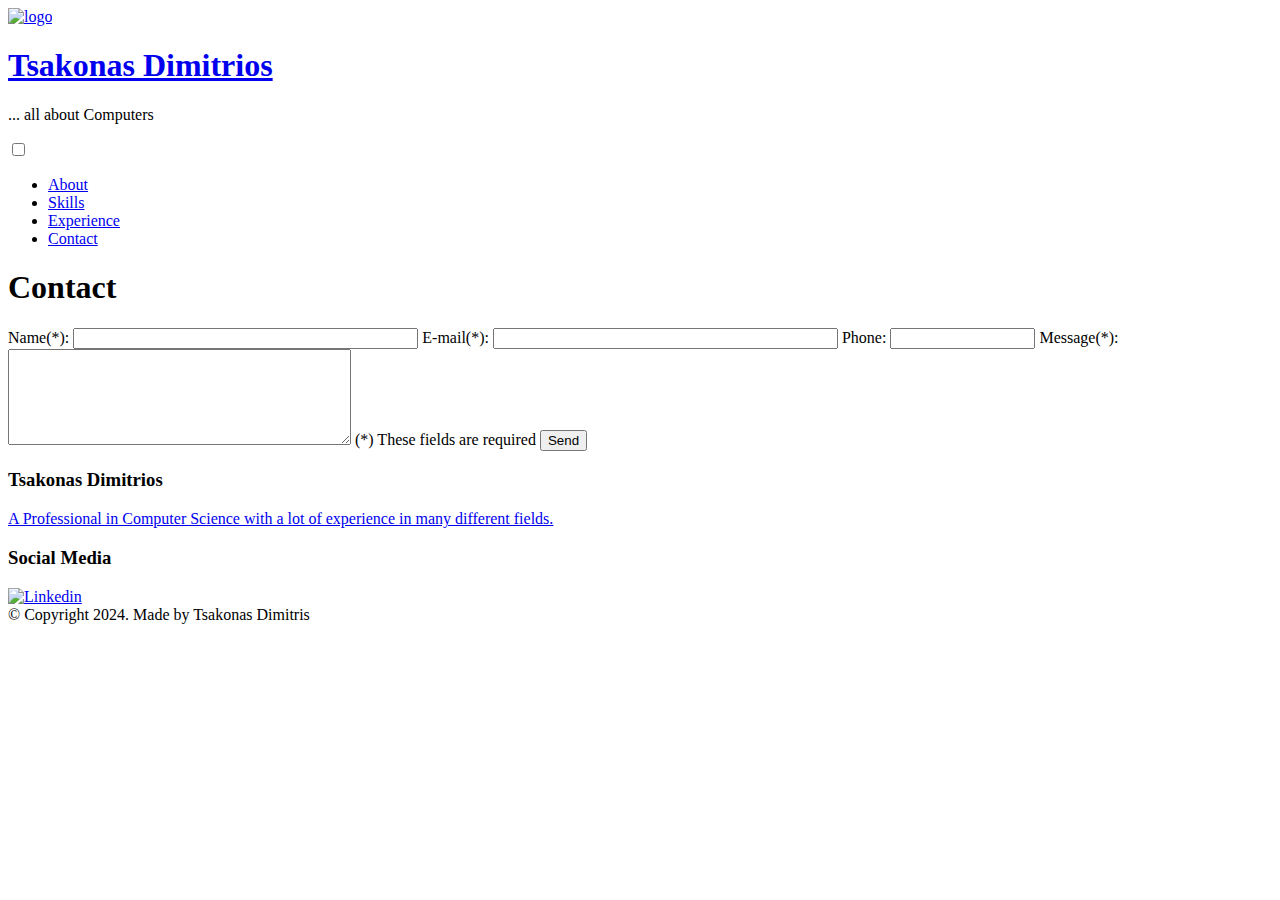
==== contact.html @ 176f4177 "Add files via upload" ====
<!DOCTYPE html>
<html lang="en">
<head>
    <meta charset="UTF-8">
    <title>Tsakonas Dimitrios</title>
    <meta name="viewport" content="width=device-width, initial-scale=1">
    <link href="Styles/style.css" rel="stylesheet">
</head>
<body>
    <div class="container">
        <header>
            <a class="logo" href="index.html"><img src="images/logo10.jpg" alt="logo"/> </a>
            <h1 class="company"><a href="index.html">Tsakonas Dimitrios</a></h1>
            <p class="tagline">... all about Computers</p>
            <nav>
                <input class="hamb-checkbox" type="checkbox" id="checkbox"/>
                <label class="hamb-label" for="checkbox">
                    <span class="line1 hamb-line"></span>
                    <span class="line2 hamb-line"></span>
                    <span class="line3 hamb-line"></span>
                </label>
                <ul>
                    <li><a href="about.html">About</a></li>
                    <li><a href="skills.html">Skills</a></li>
                    <li><a href="experience.html">Experience</a></li>
                    <li><a href="contact.html">Contact</a></li>
                </ul>
            </nav>
        </header>

        <main>
     
          <h1>Contact</h1>
           <article>
              <form action="https://formspree.io/f/xqkrbbpe" method="POST" class="form contact">
                <label for="txtName">  Name(*):</label>
                <input type="text" id="txtName" name="name" minlength="3" maxlength="40" size="40" required>
                <label for="txtEmail">E-mail(*): </label>
                <input type="email" id="txtEmail" name="email" size="40" required>
                <label for="txtTel">Phone: </label>
                <input type="tel" id="txtTel" name="phone" size="15">
                <label for="txtMessage">Message(*): </label>
                <textarea id="txtMessage" name="message" rows="6" cols="40" required></textarea>
                <span>(*) These fields are required</span>
                <input type="submit" value="Send">
              </form>
           </article>
      
          

        </main>
  
        <footer>
            <div class="first-column">
               <h3>Tsakonas Dimitrios</h3>
               <p><a href="attr.html">A Professional in Computer Science 
                with a lot of experience in many different fields.</a></p>
            </div>
            <div class="second-column">
               <h3>Social Media</h3>
               <div class="social">
                  <div class="Linkedin"><a href="https://www.linkedin.com/in/dimitris-tsakonas-b8a22211a/"> <img src="images/linkedin.png" alt="Linkedin"/></a> </div>
                </div>
            </div>
            <div class="design">&copy Copyright 2024. Made by Tsakonas Dimitris</div>
        </footer>

    </div>
</body>
</html>
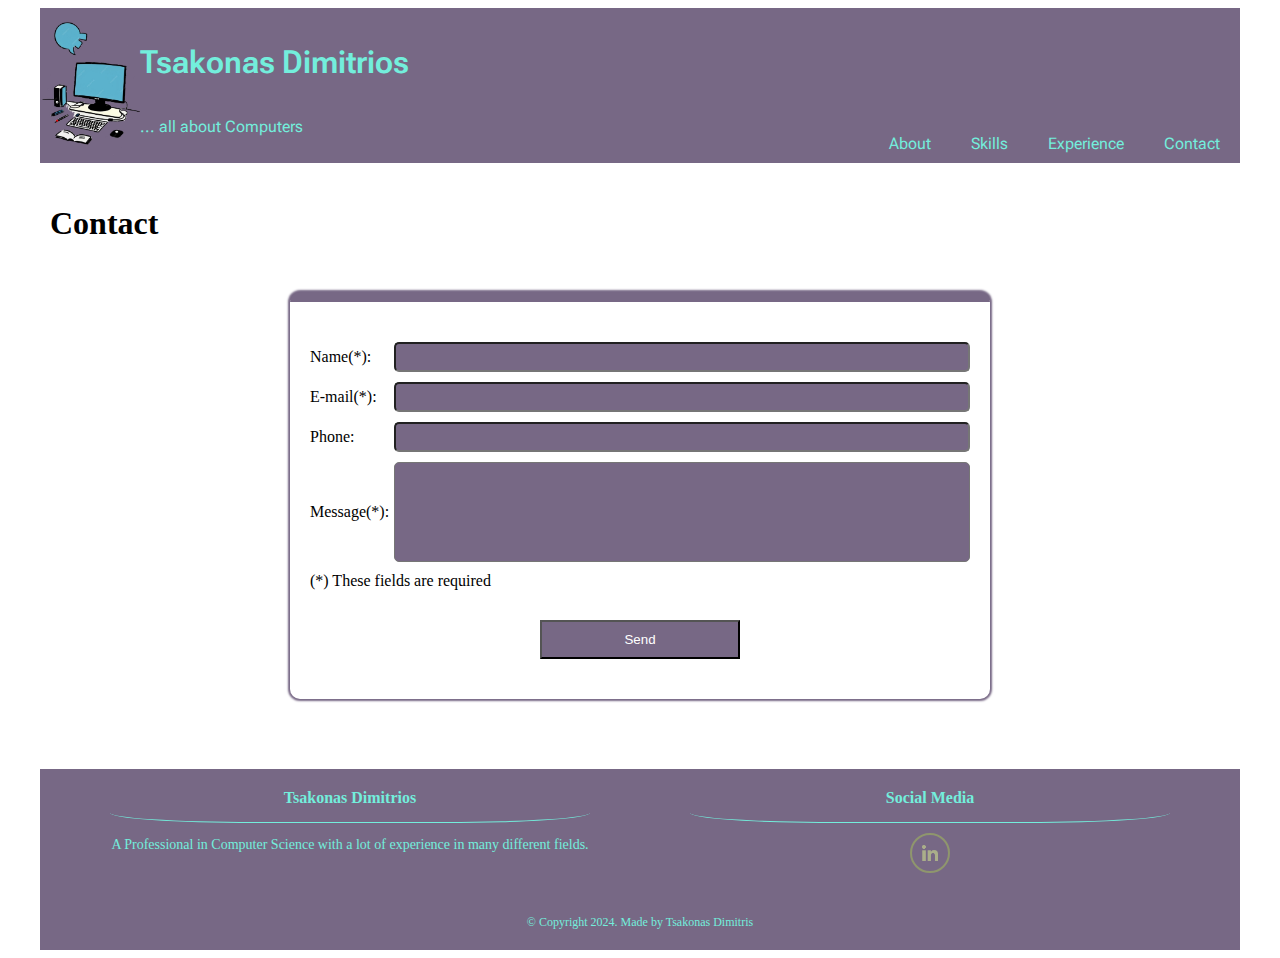
==== commit 3e2b2b52: "Add files via upload" ====
--- a/contact.html
+++ b/contact.html
@@ -34,13 +34,13 @@
            <article>
               <form action="https://formspree.io/f/xqkrbbpe" method="POST" class="form contact">
                 <label for="txtName">  Name(*):</label>
-                <input type="text" id="txtName" name="name" minlength="3" maxlength="40" size="40" required>
+                <input type="text" id="txtName" name="name" minlength="3" maxlength="30" size="40" required>
                 <label for="txtEmail">E-mail(*): </label>
-                <input type="email" id="txtEmail" name="email" size="40" required>
+                <input type="email" id="txtEmail" name="email" size="30" required>
                 <label for="txtTel">Phone: </label>
                 <input type="tel" id="txtTel" name="phone" size="15">
                 <label for="txtMessage">Message(*): </label>
-                <textarea id="txtMessage" name="message" rows="6" cols="40" required></textarea>
+                <textarea id="txtMessage" name="message" rows="6" cols="30" required></textarea>
                 <span>(*) These fields are required</span>
                 <input type="submit" value="Send">
               </form>
--- a/Styles/style.css
+++ b/Styles/style.css
@@ -0,0 +1,761 @@
+@import url("https://fonts.googleapis.com/css2?family=Roboto+Flex:opsz,wght@8..144,400;8..144,600&display=swap");
+@import url("https://fonts.googleapis.com/css2?family=Roboto+Flex:opsz,wght@8..144,400;8..144,600&display=swap");
+@import url("https://fonts.googleapis.com/css2?family=Roboto+Flex:opsz,wght@8..144,400;8..144,600&display=swap");
+@import url("https://fonts.googleapis.com/css2?family=Roboto+Flex:opsz,wght@8..144,400;8..144,600&display=swap");
+* {
+  box-sizing: border-box;
+}
+
+body {
+  font-size: 100%;
+}
+
+* {
+  box-sizing: border-box;
+}
+
+body {
+  font-size: 100%;
+}
+
+/* fifth color: #04030F */
+nav {
+  overflow: auto;
+}
+
+nav ul {
+  display: none;
+}
+
+nav .hamb-label {
+  position: relative;
+  width: 64px;
+  float: right;
+  cursor: hand;
+  padding: 20px;
+}
+
+nav .hamb-line {
+  position: absolute;
+  display: block;
+  height: 2px;
+  width: 24px;
+  background-color: white;
+}
+
+nav .hamb-line.line1 {
+  top: 10px;
+}
+
+nav .hamb-line.line2 {
+  top: 18px;
+}
+
+nav .hamb-line.line3 {
+  top: 26px;
+}
+
+nav .hamb-checkbox {
+  display: none;
+}
+
+nav .hamb-checkbox:checked ~ ul {
+  display: flex;
+  position: absolute;
+  top: 40px;
+  clear: right;
+  left: 0;
+}
+
+nav .hamb-checkbox:checked ~ .hamb-label .line1 {
+  top: 18px;
+  transform: rotate(45deg);
+}
+
+nav .hamb-checkbox:checked ~ .hamb-label .line2 {
+  background-color: transparent;
+}
+
+nav .hamb-checkbox:checked ~ .hamb-label .line3 {
+  top: 18px;
+  transform: rotate(-45deg);
+}
+
+/*  menu when it is collapsed  */
+nav {
+  background-color: #776885;
+}
+
+nav ul {
+  flex-direction: column;
+  align-items: center;
+  padding: 0;
+  color: #73EEDC;
+  margin-top: 20px;
+  width: 100%;
+  list-style-type: none;
+}
+
+nav ul li {
+  margin: 0 10px;
+  padding: 0 10px;
+  width: 100%;
+  height: 40px;
+  display: flex;
+  align-items: center;
+  justify-content: center;
+  background-color: #776885;
+  border: 1px dashed #73EEDC;
+}
+
+nav ul a {
+  display: block;
+  color: inherit;
+  text-decoration: none;
+}
+
+nav ul li:hover {
+  background-color: #73C2BE;
+}
+
+nav ul li:active {
+  background-color: #5F1A37;
+}
+
+/* responsive design   */
+@media screen and (min-width: 481px) {
+  /* Tablet */
+  nav {
+    position: relative;
+    top: 0;
+  }
+  nav .hamb-label {
+    display: none;
+  }
+  nav ul {
+    display: flex;
+    flex-direction: row;
+    justify-content: space-evenly;
+  }
+  nav ul li {
+    border: none;
+    /*         display: flex;     */
+    /*         padding: 0 50px 0 50px;   */
+  }
+}
+
+@media screen and (min-width: 769px) {
+  /*  Laptop and pc */
+  nav {
+    background-color: #776885;
+  }
+  nav ul {
+    display: flex;
+    flex-direction: column;
+    align-items: center;
+    margin: 0;
+    list-style-type: none;
+    padding: 0;
+  }
+  nav ul li {
+    margin: 0 10px;
+    padding: 0 10px;
+    width: 100%;
+    height: 40px;
+    display: flex;
+    align-items: center;
+    justify-content: center;
+    background-color: #776885;
+    color: #73EEDC;
+    border: 1px dashed #73EEDC;
+  }
+  nav ul li a {
+    text-decoration: none;
+    display: block;
+    color: inherit;
+  }
+  nav ul li:hover {
+    background-color: #73C2BE;
+  }
+  nav ul li:active {
+    background-color: #5F1A37;
+  }
+  nav {
+    height: 40px;
+  }
+  nav ul {
+    flex-direction: row;
+    justify-content: flex-end;
+    height: 100%;
+  }
+  nav ul li {
+    height: unset;
+    width: unset;
+    border: none;
+  }
+}
+
+@media screen and (min-width: 1200px) {
+  .container {
+    width: 1200px;
+    margin: 0 auto;
+  }
+}
+
+header {
+  position: relative;
+  color: #73EEDC;
+  background-color: #776885;
+  font-family: 'Roboto Flex', sans-serif;
+  min-width: 320px;
+  display: grid;
+  grid-template-rows: min-content;
+  grid-template-columns: 40px 1fr min-content;
+  grid-template-areas: "logo company menu";
+  align-items: center;
+}
+
+header .tagline {
+  grid-area: tagline;
+  display: none;
+}
+
+header .logo {
+  grid-area: logo;
+}
+
+header .logo img {
+  width: 40px;
+}
+
+header .company {
+  grid-area: company;
+  font-size: 1.4em;
+  font-weight: 600;
+}
+
+header nav {
+  grid-area: menu;
+}
+
+header a {
+  color: inherit;
+  text-decoration: none;
+}
+
+header p, header h2 {
+  margin: 0;
+  padding: 0;
+}
+
+@media screen and (min-width: 481px) {
+  header {
+    grid-template-rows: repeat(3, min-content);
+    grid-template-columns: 1fr;
+    grid-template-areas: "logo"+ "company"+ "menu";
+    align-items: center;
+  }
+  header .logo {
+    justify-self: center;
+  }
+  header .logo img {
+    width: 100px;
+    align-self: center;
+  }
+  header .company {
+    font-size: 2em;
+    justify-self: center;
+  }
+  header nav {
+    width: 100%;
+    justify-self: center;
+  }
+}
+
+@media screen and (min-width: 769px) {
+  /*  Laptop and pc */
+  header {
+    grid-template-rows: repeat(2, min-content);
+    grid-template-columns: 100px 1fr min-content;
+    grid-template-areas: "logo company menu"+ "logo tagline menu";
+  }
+  header .tagline {
+    display: block;
+    font-size: 1em;
+    align-self: flex-start;
+  }
+  header .logo {
+    justify-self: left;
+  }
+  header .logo img {
+    width: 100px;
+  }
+  header .company {
+    justify-self: left;
+  }
+  header nav {
+    align-self: end;
+  }
+}
+
+* {
+  box-sizing: border-box;
+}
+
+body {
+  font-size: 100%;
+}
+
+/* fifth color: #04030F */
+* {
+  box-sizing: border-box;
+}
+
+body {
+  font-size: 100%;
+}
+
+/* fifth color: #04030F */
+nav {
+  overflow: auto;
+}
+
+nav ul {
+  display: none;
+}
+
+nav .hamb-label {
+  position: relative;
+  width: 64px;
+  float: right;
+  cursor: hand;
+  padding: 20px;
+}
+
+nav .hamb-line {
+  position: absolute;
+  display: block;
+  height: 2px;
+  width: 24px;
+  background-color: white;
+}
+
+nav .hamb-line.line1 {
+  top: 10px;
+}
+
+nav .hamb-line.line2 {
+  top: 18px;
+}
+
+nav .hamb-line.line3 {
+  top: 26px;
+}
+
+nav .hamb-checkbox {
+  display: none;
+}
+
+nav .hamb-checkbox:checked ~ ul {
+  display: flex;
+  position: absolute;
+  top: 40px;
+  clear: right;
+  left: 0;
+}
+
+nav .hamb-checkbox:checked ~ .hamb-label .line1 {
+  top: 18px;
+  transform: rotate(45deg);
+}
+
+nav .hamb-checkbox:checked ~ .hamb-label .line2 {
+  background-color: transparent;
+}
+
+nav .hamb-checkbox:checked ~ .hamb-label .line3 {
+  top: 18px;
+  transform: rotate(-45deg);
+}
+
+/*  menu when it is collapsed  */
+nav {
+  background-color: #776885;
+}
+
+nav ul {
+  flex-direction: column;
+  align-items: center;
+  padding: 0;
+  color: #73EEDC;
+  margin-top: 20px;
+  width: 100%;
+  list-style-type: none;
+}
+
+nav ul li {
+  margin: 0 10px;
+  padding: 0 10px;
+  width: 100%;
+  height: 40px;
+  display: flex;
+  align-items: center;
+  justify-content: center;
+  background-color: #776885;
+  border: 1px dashed #73EEDC;
+}
+
+nav ul a {
+  display: block;
+  color: inherit;
+  text-decoration: none;
+}
+
+nav ul li:hover {
+  background-color: #73C2BE;
+}
+
+nav ul li:active {
+  background-color: #5F1A37;
+}
+
+/* responsive design   */
+@media screen and (min-width: 481px) {
+  /* Tablet */
+  nav {
+    position: relative;
+    top: 0;
+  }
+  nav .hamb-label {
+    display: none;
+  }
+  nav ul {
+    display: flex;
+    flex-direction: row;
+    justify-content: space-evenly;
+  }
+  nav ul li {
+    border: none;
+    /*         display: flex;     */
+    /*         padding: 0 50px 0 50px;   */
+  }
+}
+
+@media screen and (min-width: 769px) {
+  /*  Laptop and pc */
+  nav {
+    background-color: #776885;
+  }
+  nav ul {
+    display: flex;
+    flex-direction: column;
+    align-items: center;
+    margin: 0;
+    list-style-type: none;
+    padding: 0;
+  }
+  nav ul li {
+    margin: 0 10px;
+    padding: 0 10px;
+    width: 100%;
+    height: 40px;
+    display: flex;
+    align-items: center;
+    justify-content: center;
+    background-color: #776885;
+    color: #73EEDC;
+    border: 1px dashed #73EEDC;
+  }
+  nav ul li a {
+    text-decoration: none;
+    display: block;
+    color: inherit;
+  }
+  nav ul li:hover {
+    background-color: #73C2BE;
+  }
+  nav ul li:active {
+    background-color: #5F1A37;
+  }
+  nav {
+    height: 40px;
+  }
+  nav ul {
+    flex-direction: row;
+    justify-content: flex-end;
+    height: 100%;
+  }
+  nav ul li {
+    height: unset;
+    width: unset;
+    border: none;
+  }
+}
+
+@media screen and (min-width: 1200px) {
+  .container {
+    width: 1200px;
+    margin: 0 auto;
+  }
+}
+
+footer {
+  min-width: 320px;
+  padding: 20px;
+  color: #73EEDC;
+  background-color: #776885;
+  display: grid;
+  grid-template-areas: "first"+ "second"+ "design";
+  align-content: center;
+}
+
+footer .first-column {
+  grid-area: first;
+}
+
+footer .second-column {
+  grid-area: second;
+}
+
+footer .design {
+  grid-area: design;
+}
+
+@media screen and (min-width: 769) {
+  /* laptop    */
+  footer {
+    /*      color: $FontColor;
+        background-color: $BackgroundColor; */
+    display: grid;
+    grid-template-rows: repeat(2, 1fr);
+    grid-template-columns: 50% 50%;
+    grid-template-areas: "first second"+ "design design";
+    align-content: center;
+  }
+}
+
+div.container {
+  display: flex;
+  flex-direction: column;
+  min-height: 100vh;
+}
+
+main {
+  flex: 1;
+  padding: 20px 10px;
+}
+
+main h2 {
+  text-align: center;
+}
+
+main table {
+  border-collapse: collapse;
+  width: 100%;
+  margin-bottom: 80px;
+}
+
+main tr {
+  border: 2px solid black;
+  padding: 10px;
+  text-align: center;
+}
+
+main tr:nth-of-type(2n) {
+  background-color: lightgreen;
+}
+
+main th {
+  color: white;
+  background-color: #776885;
+}
+
+main div.about {
+  overflow: auto;
+}
+
+main div.mainphoto {
+  overflow: auto;
+}
+
+main div.mainphoto img {
+  align-items: center;
+  justify-content: center;
+  width: 100%;
+}
+
+main form {
+  width: 90%;
+  display: grid;
+  grid-auto-rows: min-content;
+  row-gap: 10px;
+  column-gap: 5px;
+  margin: 50px auto;
+  border-top: #776885 10px solid;
+  border-radius: 10px;
+  padding: 40px 20px;
+  box-shadow: 0 0 2px 2px #776885;
+  background-color: white;
+}
+
+main form label {
+  align-self: center;
+  justify-self: start;
+}
+
+main form input[type="text"], main form input[type="email"], main form input[type="tel"], main form textarea {
+  background-color: #776885;
+  color: white;
+  resize: none;
+  padding: 5px;
+  border-radius: 5px;
+  font-family: inherit;
+}
+
+main form input[type="submit"] {
+  grid-column-start: 1;
+  grid-column-end: -1;
+  justify-self: center;
+  background-color: #776885;
+  color: white;
+  padding: 10px;
+  margin-top: 20px;
+  width: 200px;
+}
+
+main form textarea {
+  display: block;
+  height: 100px;
+  resize: none;
+}
+
+footer {
+  min-width: 320px;
+  padding: 20px;
+  color: #73EEDC;
+  background-color: #776885;
+  display: grid;
+  grid-template-areas: "first"+ "second"+ "design";
+  align-content: center;
+}
+
+footer .first-column {
+  grid-area: first;
+}
+
+footer .first-column a {
+  text-decoration: none;
+  font-size: inherit;
+  color: inherit;
+}
+
+footer .second-column {
+  grid-area: second;
+}
+
+footer .design {
+  grid-area: design;
+}
+
+footer div {
+  margin-bottom: 0.125rem;
+  padding-bottom: 40px;
+}
+
+footer div:last-child {
+  margin-bottom: 0;
+  padding-bottom: 0;
+}
+
+footer div h3 {
+  text-align: center;
+}
+
+footer div p {
+  text-align: center;
+}
+
+footer h3 {
+  font-size: 1rem;
+  border-bottom: #73EEDC 1px solid;
+  border-radius: 30%;
+  margin: 0 50px;
+  padding-bottom: 15px;
+}
+
+footer p {
+  font-size: 0.875rem;
+}
+
+footer .design {
+  font-size: 0.75rem;
+  width: 100%;
+  align-items: center;
+  justify-content: center;
+}
+
+footer div.social {
+  display: flex;
+  justify-content: center;
+  align-items: center;
+  width: 60%;
+  margin: 0 auto;
+  padding-top: 10px;
+}
+
+footer div.social div {
+  width: 40px;
+  height: 40px;
+  border: 2px #73EEDC solid;
+  padding: 10px;
+  border-radius: 25px;
+  filter: brightness(60%) sepia(1) hue-rotate(30deg);
+}
+
+footer div.social div img {
+  width: 100%;
+  height: 100%;
+  opacity: 0.80;
+  text-align: center;
+}
+
+footer div.design {
+  text-align: center;
+}
+
+@media screen and (min-width: 769px) {
+  /* laptop    */
+  form {
+    display: grid;
+    grid-template-columns: min-content 1fr;
+    max-width: 700px;
+  }
+  form label {
+    text-align: left;
+    justify-self: left;
+  }
+  form span {
+    grid-column-start: 1;
+    grid-column-end: -1;
+  }
+  footer {
+    /*      color: $FontColor;
+        background-color: $BackgroundColor; */
+    min-width: 320px;
+    padding: 20px;
+    display: grid;
+    /*        grid-template-rows: repeat(2,1fr);     */
+    grid-template-columns: 50% 50%;
+    grid-template-areas: "first second"+ "design design";
+    align-content: center;
+  }
+}
